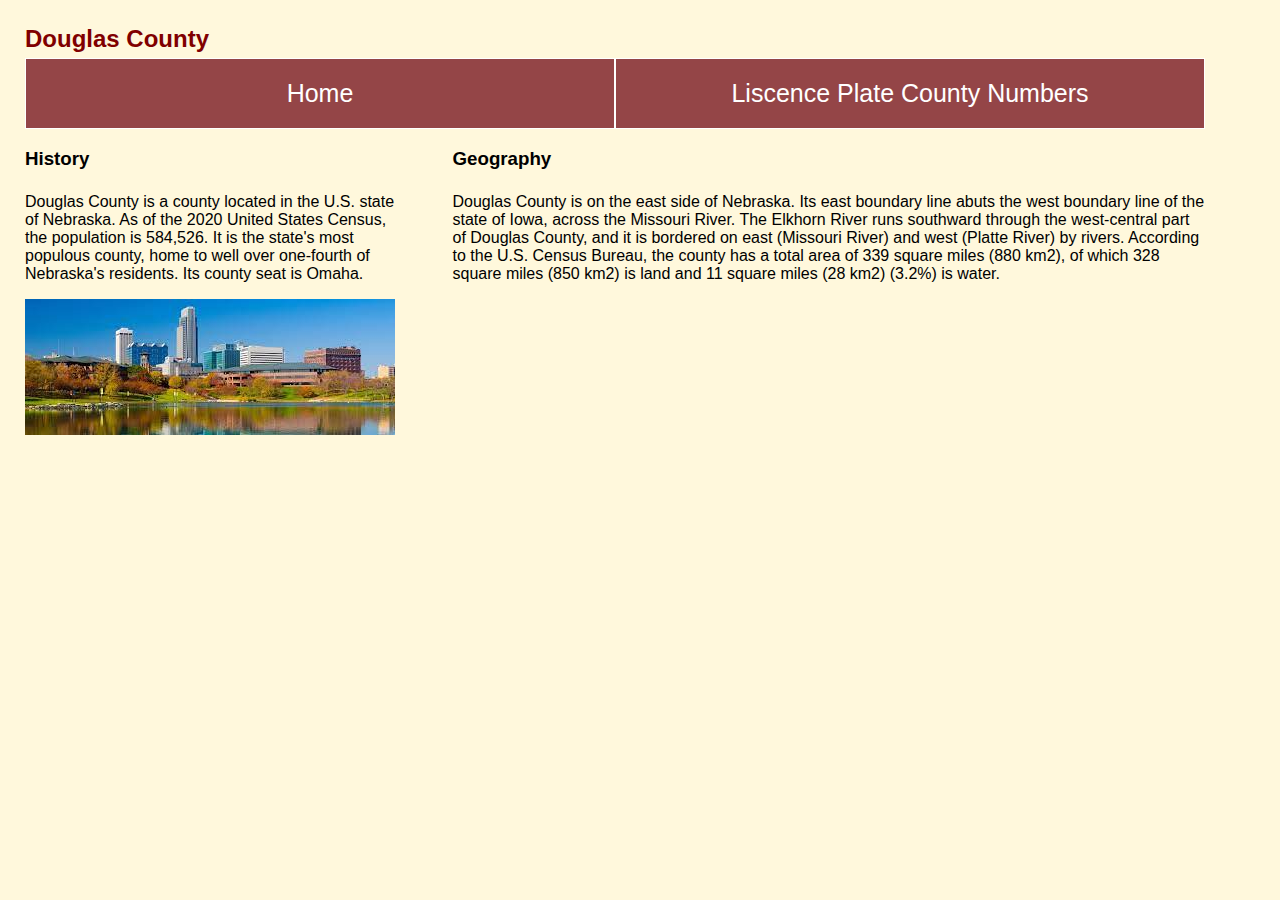
==== douglas.html @ 9b0bc9d3 "Initial Commit" ====
<!DOCTYPE html>
<html lang="en">
<head>
    <meta charset="utf-8">
    <title>Deciphering Nebraska's Liscensce Plates</title>
    <style>
        body {
            background-color: cornsilk;
            font-family: 'Gill Sans', 'Gill Sans MT', Calibri, 'Trebuchet MS', sans-serif;
            margin: 25px;
            padding-right: 50px;
        }

        h2 {
            color: maroon;
            margin-bottom: 5px;
        }

        p {
            margin-top: 5px;
        }

        ul {
            margin-top: 5px;
        }

        .importantPoint {
            color: red;
        }
        /*Map now floats with the content*/
        #nebraskaMap {
            width: auto;
            height: 450px;
            padding: 10px;
            float: left;
        }

        #countyHistory {
            text-align: center;
        }

        .flex-container {
            display: flex;
            justify-content: left;
            flex-wrap: wrap;
            max-width: 1500px;
        }

        .flex-child {
            flex: 2;
            border: 1px solid white;
            background-color: #944547;
            text-align: center;
            color: white;
            padding: 20px;
            font-size: 25px;
            gap: 20px;
        }

        a:link {
            text-decoration: none;
            color: white;
        }

        a:hover {
            text-decoration: underline;
            color: black;
            background-color: lightcoral;
        }

        .flex-container-horizontal {
            display: flex;
            gap: 50px;
            flex: 1 1 0;
        }

        .flex-container-vertical {
            display: flex;
            flex-direction: column;
            max-width: 1200px;
        }
    </style>
</head>
<body>
    <h2>Douglas County</h2>
    <div class="flex-container">
        <div class="flex-child">
            <a href="index.html">Home</a>
        </div>
        <div class="flex-child">
            <a href="page2.html">Liscence Plate County Numbers</a>
        </div>
    </div>
    <div class="flex-container-horizontal">
        <div class="flex-container-vertical">
            <h3>History</h3>
            <p>
                Douglas County is a county located in the U.S. state of Nebraska. As of the 2020 United States Census, the population is 584,526. It is the state's most populous county, home to well over one-fourth of Nebraska's residents. Its county seat is Omaha.
                <div>
                    <img src="images/omaha.jpg" />
                </div>
        </div>
        <div class="flex-container-vertical">
            <h3>Geography</h3>
            <p>
                Douglas County is on the east side of Nebraska. Its east boundary line abuts the west boundary line of the state of Iowa, across the Missouri River. The Elkhorn River runs southward through the west-central part of Douglas County, and it is bordered on east (Missouri River) and west (Platte River) by rivers. According to the U.S. Census Bureau, the county has a total area of 339 square miles (880 km2), of which 328 square miles (850 km2) is land and 11 square miles (28 km2) (3.2%) is water.
            </p>
        </div>
    </div>
</body>
</html>
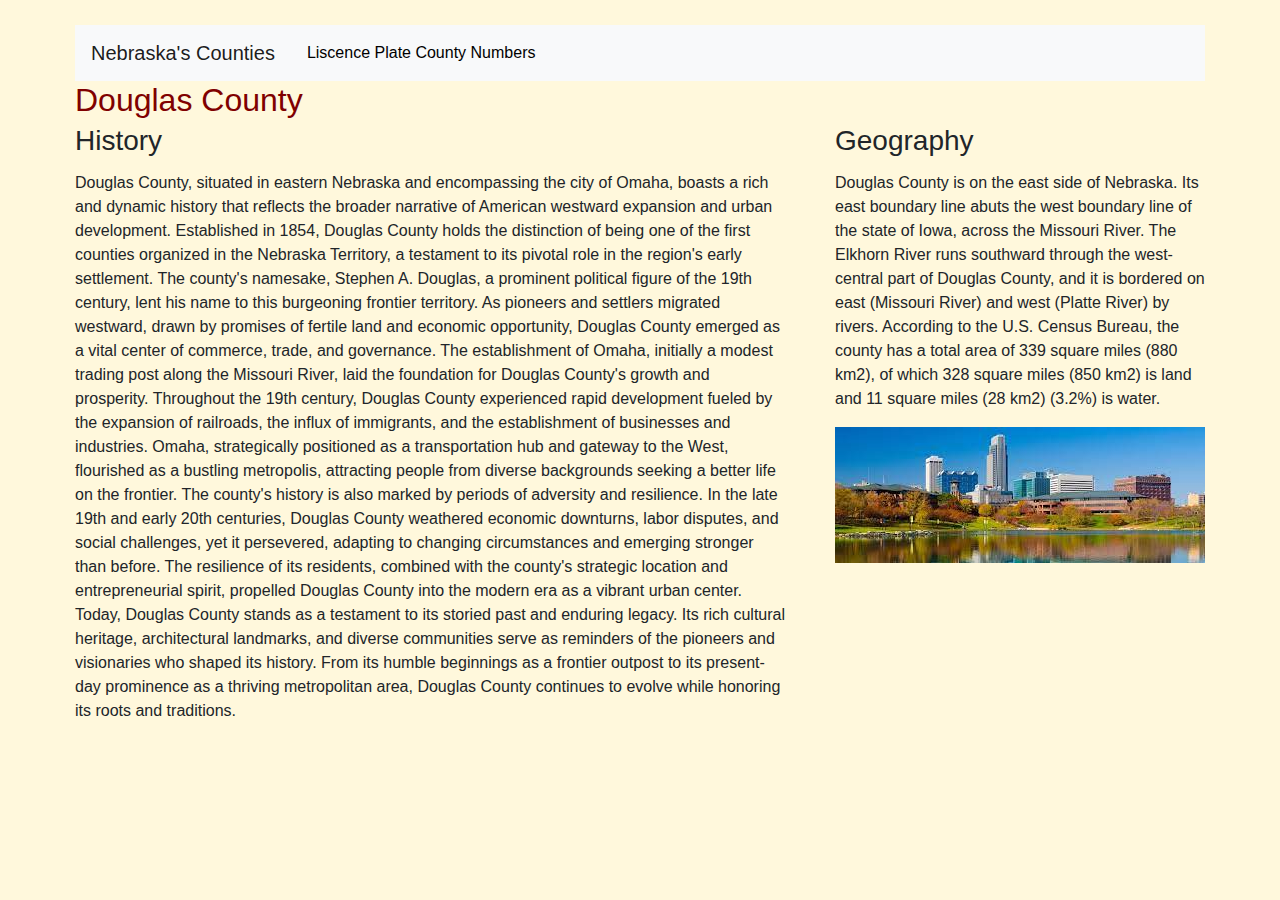
==== commit 91b93468: "Add files via upload" ====
--- a/douglas.html
+++ b/douglas.html
@@ -2,109 +2,38 @@
 <html lang="en">
 <head>
     <meta charset="utf-8">
-    <title>Deciphering Nebraska's Liscensce Plates</title>
-    <style>
-        body {
-            background-color: cornsilk;
-            font-family: 'Gill Sans', 'Gill Sans MT', Calibri, 'Trebuchet MS', sans-serif;
-            margin: 25px;
-            padding-right: 50px;
-        }
-
-        h2 {
-            color: maroon;
-            margin-bottom: 5px;
-        }
-
-        p {
-            margin-top: 5px;
-        }
-
-        ul {
-            margin-top: 5px;
-        }
-
-        .importantPoint {
-            color: red;
-        }
-        /*Map now floats with the content*/
-        #nebraskaMap {
-            width: auto;
-            height: 450px;
-            padding: 10px;
-            float: left;
-        }
-
-        #countyHistory {
-            text-align: center;
-        }
-
-        .flex-container {
-            display: flex;
-            justify-content: left;
-            flex-wrap: wrap;
-            max-width: 1500px;
-        }
-
-        .flex-child {
-            flex: 2;
-            border: 1px solid white;
-            background-color: #944547;
-            text-align: center;
-            color: white;
-            padding: 20px;
-            font-size: 25px;
-            gap: 20px;
-        }
-
-        a:link {
-            text-decoration: none;
-            color: white;
-        }
-
-        a:hover {
-            text-decoration: underline;
-            color: black;
-            background-color: lightcoral;
-        }
-
-        .flex-container-horizontal {
-            display: flex;
-            gap: 50px;
-            flex: 1 1 0;
-        }
-
-        .flex-container-vertical {
-            display: flex;
-            flex-direction: column;
-            max-width: 1200px;
-        }
-    </style>
+    <title>Douglas County</title>
+    <link href="https://stackpath.bootstrapcdn.com/bootstrap/4.5.2/css/bootstrap.min.css" rel="stylesheet">
+    <link rel="stylesheet" type="text/css" href="css/style.css">
 </head>
 <body>
+    <nav class="navbar navbar-expand-lg navbar-light bg-light">
+        <a class="navbar-brand" href="index.html">Nebraska's Counties</a>
+        <a class="nav-link" href="page2.html">Liscence Plate County Numbers</a>
+    </nav>
     <h2>Douglas County</h2>
-    <div class="flex-container">
-        <div class="flex-child">
-            <a href="index.html">Home</a>
-        </div>
-        <div class="flex-child">
-            <a href="page2.html">Liscence Plate County Numbers</a>
-        </div>
-    </div>
     <div class="flex-container-horizontal">
         <div class="flex-container-vertical">
             <h3>History</h3>
             <p>
-                Douglas County is a county located in the U.S. state of Nebraska. As of the 2020 United States Census, the population is 584,526. It is the state's most populous county, home to well over one-fourth of Nebraska's residents. Its county seat is Omaha.
-                <div>
-                    <img src="images/omaha.jpg" />
-                </div>
+                Douglas County, situated in eastern Nebraska and encompassing the city of Omaha, boasts a rich and dynamic history that reflects the broader narrative of American westward expansion and urban development. Established in 1854, Douglas County holds the distinction of being one of the first counties organized in the Nebraska Territory, a testament to its pivotal role in the region's early settlement.
+
+                The county's namesake, Stephen A. Douglas, a prominent political figure of the 19th century, lent his name to this burgeoning frontier territory. As pioneers and settlers migrated westward, drawn by promises of fertile land and economic opportunity, Douglas County emerged as a vital center of commerce, trade, and governance. The establishment of Omaha, initially a modest trading post along the Missouri River, laid the foundation for Douglas County's growth and prosperity.
+
+                Throughout the 19th century, Douglas County experienced rapid development fueled by the expansion of railroads, the influx of immigrants, and the establishment of businesses and industries. Omaha, strategically positioned as a transportation hub and gateway to the West, flourished as a bustling metropolis, attracting people from diverse backgrounds seeking a better life on the frontier.
+
+                The county's history is also marked by periods of adversity and resilience. In the late 19th and early 20th centuries, Douglas County weathered economic downturns, labor disputes, and social challenges, yet it persevered, adapting to changing circumstances and emerging stronger than before. The resilience of its residents, combined with the county's strategic location and entrepreneurial spirit, propelled Douglas County into the modern era as a vibrant urban center.
+
+                Today, Douglas County stands as a testament to its storied past and enduring legacy. Its rich cultural heritage, architectural landmarks, and diverse communities serve as reminders of the pioneers and visionaries who shaped its history. From its humble beginnings as a frontier outpost to its present-day prominence as a thriving metropolitan area, Douglas County continues to evolve while honoring its roots and traditions.
         </div>
         <div class="flex-container-vertical">
             <h3>Geography</h3>
             <p>
                 Douglas County is on the east side of Nebraska. Its east boundary line abuts the west boundary line of the state of Iowa, across the Missouri River. The Elkhorn River runs southward through the west-central part of Douglas County, and it is bordered on east (Missouri River) and west (Platte River) by rivers. According to the U.S. Census Bureau, the county has a total area of 339 square miles (880 km2), of which 328 square miles (850 km2) is land and 11 square miles (28 km2) (3.2%) is water.
             </p>
+            <div>
+                <img src="images/omaha.jpg" />
+            </div>
         </div>
     </div>
 </body>
--- a/css/style.css
+++ b/css/style.css
@@ -0,0 +1,81 @@
+body {
+    background-color: cornsilk;
+    font-family: 'Gill Sans', 'Gill Sans MT', Calibri, 'Trebuchet MS', sans-serif;
+    margin: 25px;
+    padding-right: 50px;
+    padding-left: 50px;
+}
+
+h2 {
+    color: maroon;
+    margin-bottom: 5px;
+}
+
+p {
+    margin-top: 5px;
+}
+
+ul {
+    margin-top: 5px;
+}
+
+.importantPoint {
+    color: red;
+}
+
+.flex-container {
+    display: flex;
+    justify-content: left;
+    flex-wrap: wrap;
+    max-width: 1500px;
+}
+
+.flex-child {
+    flex: 2;
+    border: 1px solid white;
+    background-color: #944547;
+    text-align: center;
+    color: white;
+    padding: 20px;
+    font-size: 25px;
+    gap: 20px;
+}
+
+a:link {
+    text-decoration: none;
+    color: black;
+}
+
+a:hover {
+    text-decoration: underline;
+    color: black;
+    background-color: darkgray;
+}
+
+.image-container {
+    display: flex;
+    justify-content: center;
+    align-items: center;
+}
+
+.flex-container-horizontal {
+    display: flex;
+    gap: 50px;
+    flex: 1 1 0;
+}
+
+.flex-container-vertical {
+    display: flex;
+    flex-direction: column;
+    max-width: 1200px;
+}
+
+@media screen and (max-width: 1200px) {
+    #nebraskaMap {
+        display: none;
+    }
+
+    .flex-container-horizontal {
+        flex-direction: column;
+    }
+}
